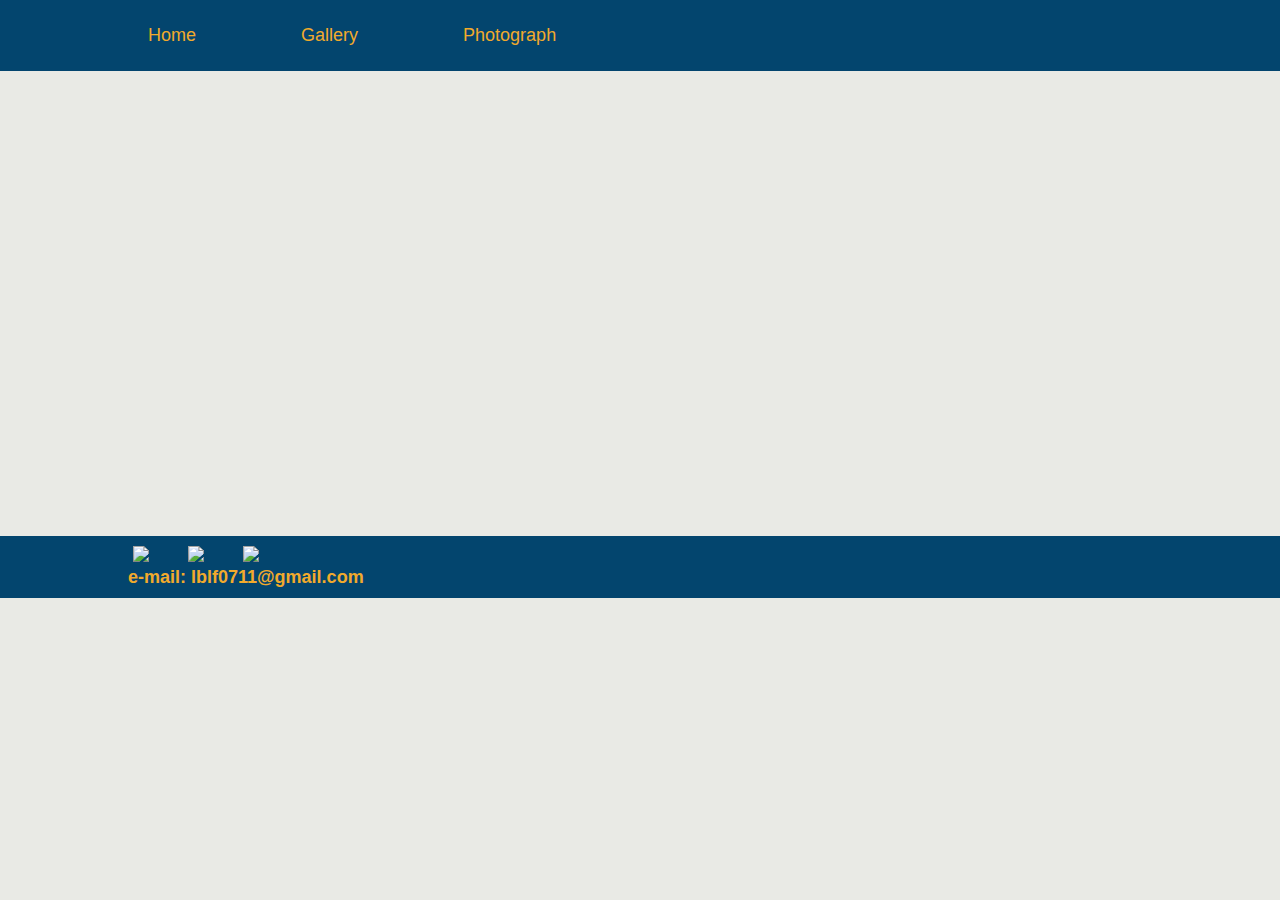
==== animation.html @ 5a69929b "Add files via upload" ====
<!DOCTYPE html>
<html lang="en">

<head>
    <meta charset="UTF-8">
    <meta name="viewport" content="width=device-width, initial-scale=1.0">
    <title>Whity</title>
    <link rel="icon" href="..\Pic\小白.png" type="image/x-icon" />
    <link rel="stylesheet" href="Css/animation.css">
</head>

<body>
    <nav id="main_menu">
        <ul class="level_1">
            <li><a href="index.html">Home</a></li>
            <li>
                <a href="#">Gallery</a>
                <ul class="level_2">
                    <li><a href="illustration.html">Illustration</a></li>
                    <li><a href="trpg_1.html">Trpg</a></li>
                    <li><a href="animation.html">Animation</a></li>
                </ul>
            </li>
            <li><a href="photograph.html">Photograph</a></li>
        </ul>
    </nav>
    <div>
        <video src="..\endterm_assignment\Pic\video\1.mp4" muted loop autoplay width="600" ></video>
        <video src="..\endterm_assignment\Pic\video\2.mp4" muted loop autoplay width="400" ></video> 
        <video src="..\endterm_assignment\Pic\video\3.mp4" muted loop autoplay width="600" ></video>
        <video src="..\endterm_assignment\Pic\video\4.mp4" muted loop autoplay width="600" ></video>
    </div>
    <nav>
        <a href="https://www.facebook.com/profile.php?id=100027835171336"><img src="..\endterm_assignment\Pic\sns\facebook.png" width="40"></a>
        <a href="https://twitter.com/5hite_"><img src="..\endterm_assignment\Pic\sns\124021.png" width="40"></a>
        <a href="https://www.instagram.com/bisheng_bai/"><img src="..\endterm_assignment\Pic\sns\instagram.png" width="40"></a>
        <h4>e-mail: lblf0711@gmail.com</h4>
    </nav>
    
</body>

</html>
---- Css/animation.css ----
body{
    font-family:arial black , Helvetica, sans-serif;
    font-size: large;
    margin: 0;
    background-color: rgb(233, 234, 229);
}

a{
    text-decoration: none;
}

ul {
    margin: 0;
    list-style: none;
}

#main_menu ul {
    list-style: none;
    padding-left: 0;
    background-color: rgb(3, 69, 110);
}

#main_menu ul li a {
    padding: 25px 80px 25px 20px;
    color: rgb(241, 170, 44);
    display: block;
}

#main_menu ul.level_1 > li {
    display: inline-block;
}
  
#main_menu ul.level_1 > li > a:hover {
    color: #000000;
    background-color: rgb(241, 170, 44);
}
  
#main_menu ul.level_2 {
    display: none;
    position: absolute;
}
  
#main_menu ul.level_2 li a:hover {
    color: #000000;
    background-color: rgb(241, 170, 44);
}
  
#main_menu ul.level_1 > li:hover  ul.level_2 {
    display: block;
}

nav{
    padding:0 10%;
    background-color: rgb(3, 69, 110);
}

div{
    padding:0 10%;
}

.content{
    margin-top: 50px;
}

img{
    padding: 10px 5px 0;
    display: inline-block;
}

h4{
    color: rgb(241, 170, 44);
    margin: 0;
    padding: 0 0 10px;
}
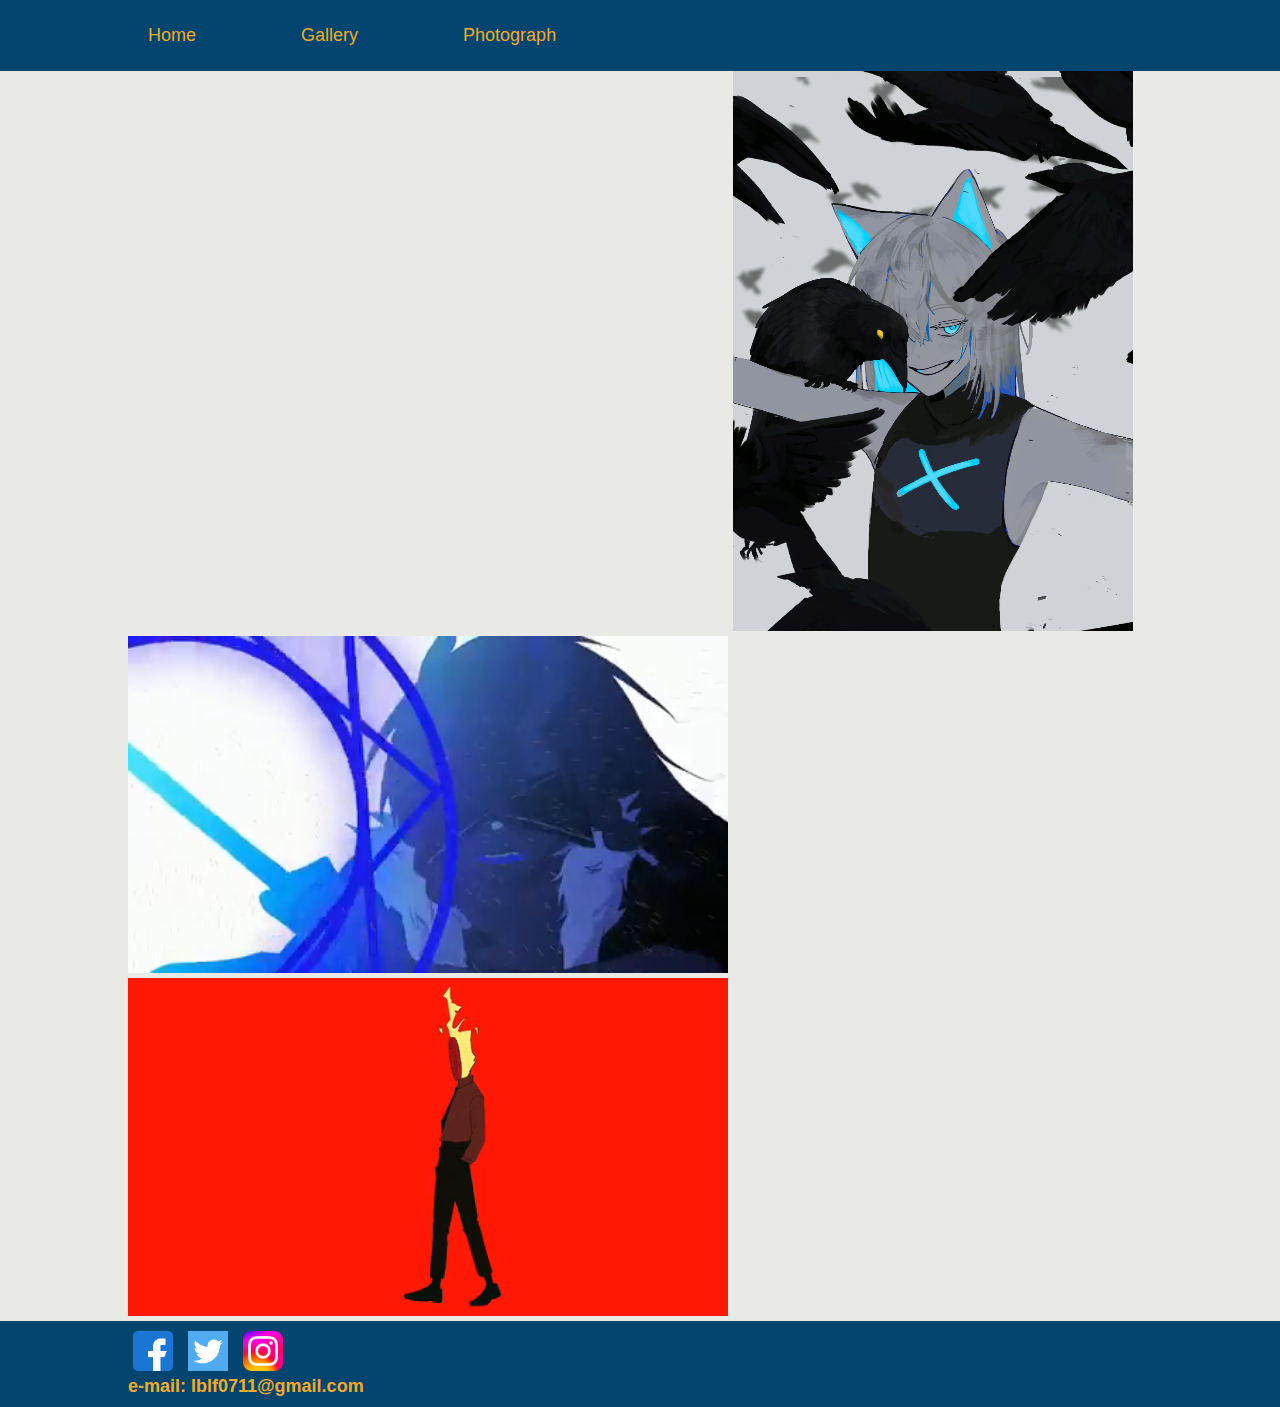
==== commit c3184c22: "Update animation.html" ====
--- a/animation.html
+++ b/animation.html
@@ -25,18 +25,18 @@
         </ul>
     </nav>
     <div>
-        <video src="..\endterm_assignment\Pic\video\1.mp4" muted loop autoplay width="600" ></video>
-        <video src="..\endterm_assignment\Pic\video\2.mp4" muted loop autoplay width="400" ></video> 
-        <video src="..\endterm_assignment\Pic\video\3.mp4" muted loop autoplay width="600" ></video>
-        <video src="..\endterm_assignment\Pic\video\4.mp4" muted loop autoplay width="600" ></video>
+        <video src="..\Pic\video\1.mp4" muted loop autoplay width="600" ></video>
+        <video src="..\Pic\video\2.mp4" muted loop autoplay width="400" ></video> 
+        <video src="..\Pic\video\3.mp4" muted loop autoplay width="600" ></video>
+        <video src="..\Pic\video\4.mp4" muted loop autoplay width="600" ></video>
     </div>
     <nav>
-        <a href="https://www.facebook.com/profile.php?id=100027835171336"><img src="..\endterm_assignment\Pic\sns\facebook.png" width="40"></a>
-        <a href="https://twitter.com/5hite_"><img src="..\endterm_assignment\Pic\sns\124021.png" width="40"></a>
-        <a href="https://www.instagram.com/bisheng_bai/"><img src="..\endterm_assignment\Pic\sns\instagram.png" width="40"></a>
+        <a href="https://www.facebook.com/profile.php?id=100027835171336"><img src="..\Pic\sns\facebook.png" width="40"></a>
+        <a href="https://twitter.com/5hite_"><img src="..\Pic\sns\124021.png" width="40"></a>
+        <a href="https://www.instagram.com/bisheng_bai/"><img src="..\Pic\sns\instagram.png" width="40"></a>
         <h4>e-mail: lblf0711@gmail.com</h4>
     </nav>
     
 </body>
 
-</html>+</html>
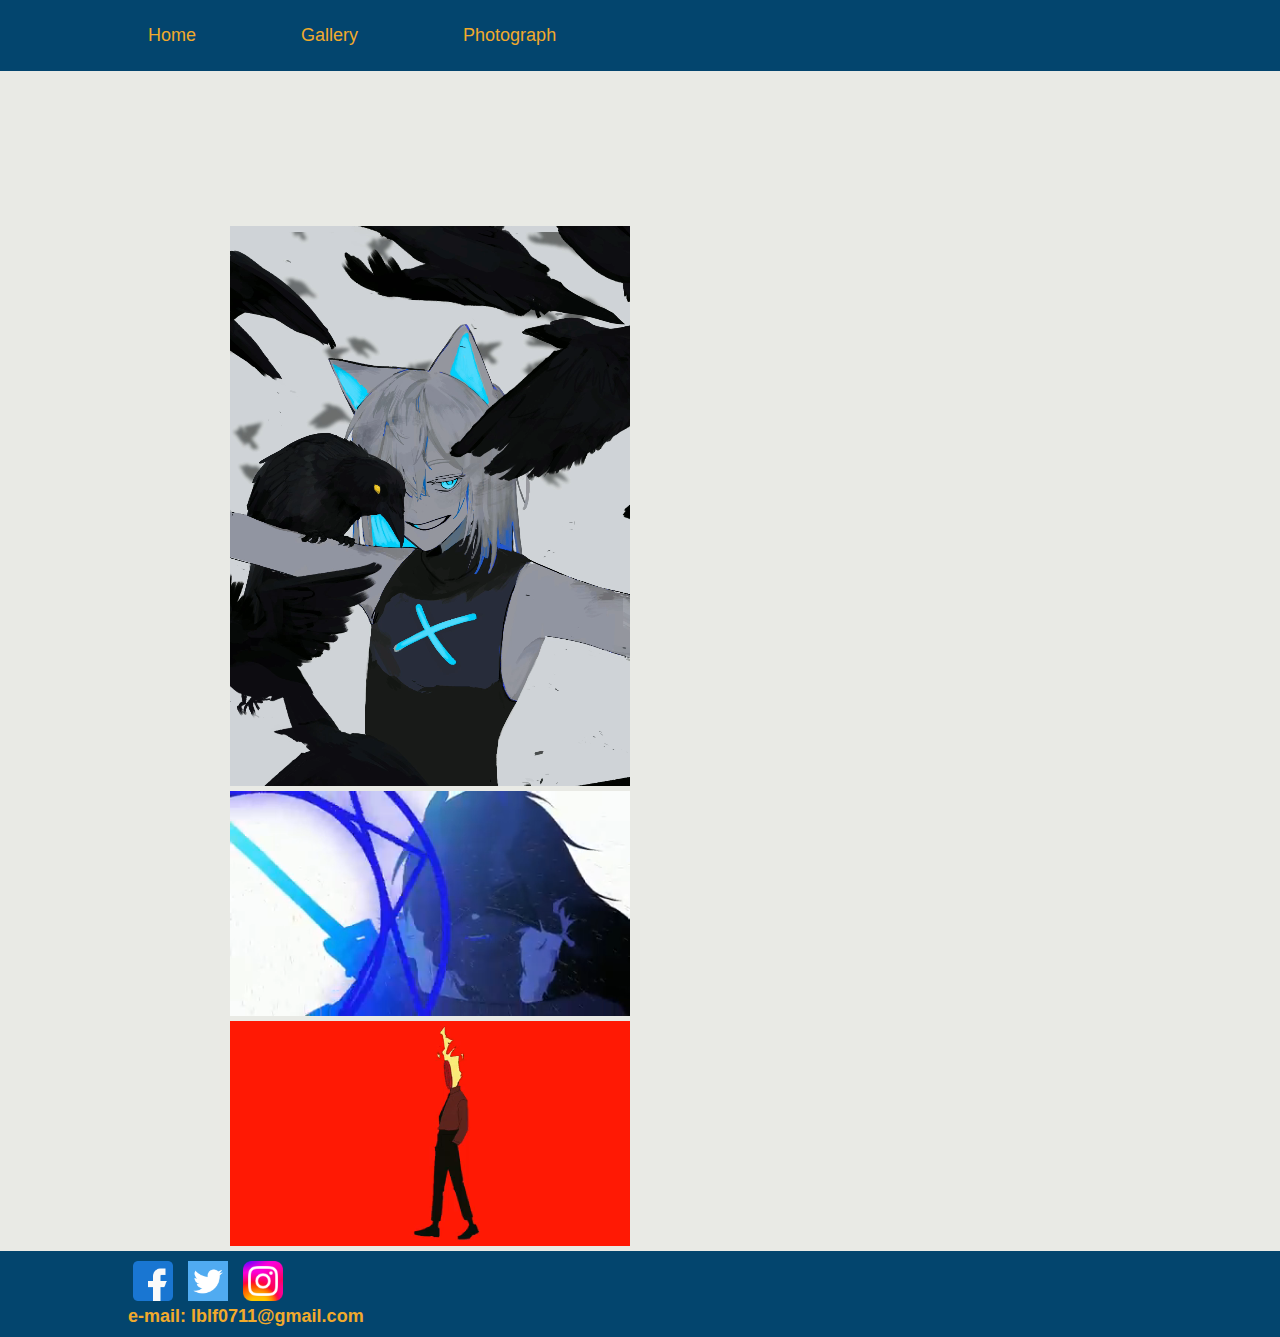
==== commit 34b02e53: "Add files via upload" ====
--- a/animation.html
+++ b/animation.html
@@ -7,6 +7,7 @@
     <title>Whity</title>
     <link rel="icon" href="..\Pic\小白.png" type="image/x-icon" />
     <link rel="stylesheet" href="Css/animation.css">
+    <link href="https://unpkg.com/aos@2.3.1/dist/aos.css" rel="stylesheet">
 </head>
 
 <body>
@@ -25,18 +26,22 @@
         </ul>
     </nav>
     <div>
-        <video src="..\Pic\video\1.mp4" muted loop autoplay width="600" ></video>
-        <video src="..\Pic\video\2.mp4" muted loop autoplay width="400" ></video> 
-        <video src="..\Pic\video\3.mp4" muted loop autoplay width="600" ></video>
-        <video src="..\Pic\video\4.mp4" muted loop autoplay width="600" ></video>
-    </div>
-    <nav>
-        <a href="https://www.facebook.com/profile.php?id=100027835171336"><img src="..\Pic\sns\facebook.png" width="40"></a>
-        <a href="https://twitter.com/5hite_"><img src="..\Pic\sns\124021.png" width="40"></a>
-        <a href="https://www.instagram.com/bisheng_bai/"><img src="..\Pic\sns\instagram.png" width="40"></a>
-        <h4>e-mail: lblf0711@gmail.com</h4>
-    </nav>
-    
+        <div data-aos="fade-down-right"><video src="Pic\video\1.mp4" muted loop autoplay width="600"></video></div>
+        <div class="left" data-aos="fade-down-right"><video src="Pic\video\2.mp4" muted loop autoplay width="400"></video></div>
+        <div data-aos="fade-down-right"><video src="Pic\video\3.mp4" muted loop autoplay width="400"></video></div>
+        <div class="left" data-aos="fade-down-right"><video src="Pic\video\4.mp4" muted loop autoplay width="400"></video></div>
+    </div>    
+        <nav>
+            <a href="https://www.facebook.com/profile.php?id=100027835171336"><img src="Pic\sns\facebook.png"
+                    width="40"></a>
+            <a href="https://twitter.com/5hite_"><img src="Pic\sns\124021.png" width="40"></a>
+            <a href="https://www.instagram.com/bisheng_bai/"><img src="Pic\sns\instagram.png" width="40"></a>
+            <h4>e-mail: lblf0711@gmail.com</h4>
+        </nav>
+        <script src="https://unpkg.com/aos@2.3.1/dist/aos.js"></script>
+        <script>
+            AOS.init();
+          </script>
 </body>
 
-</html>
+</html>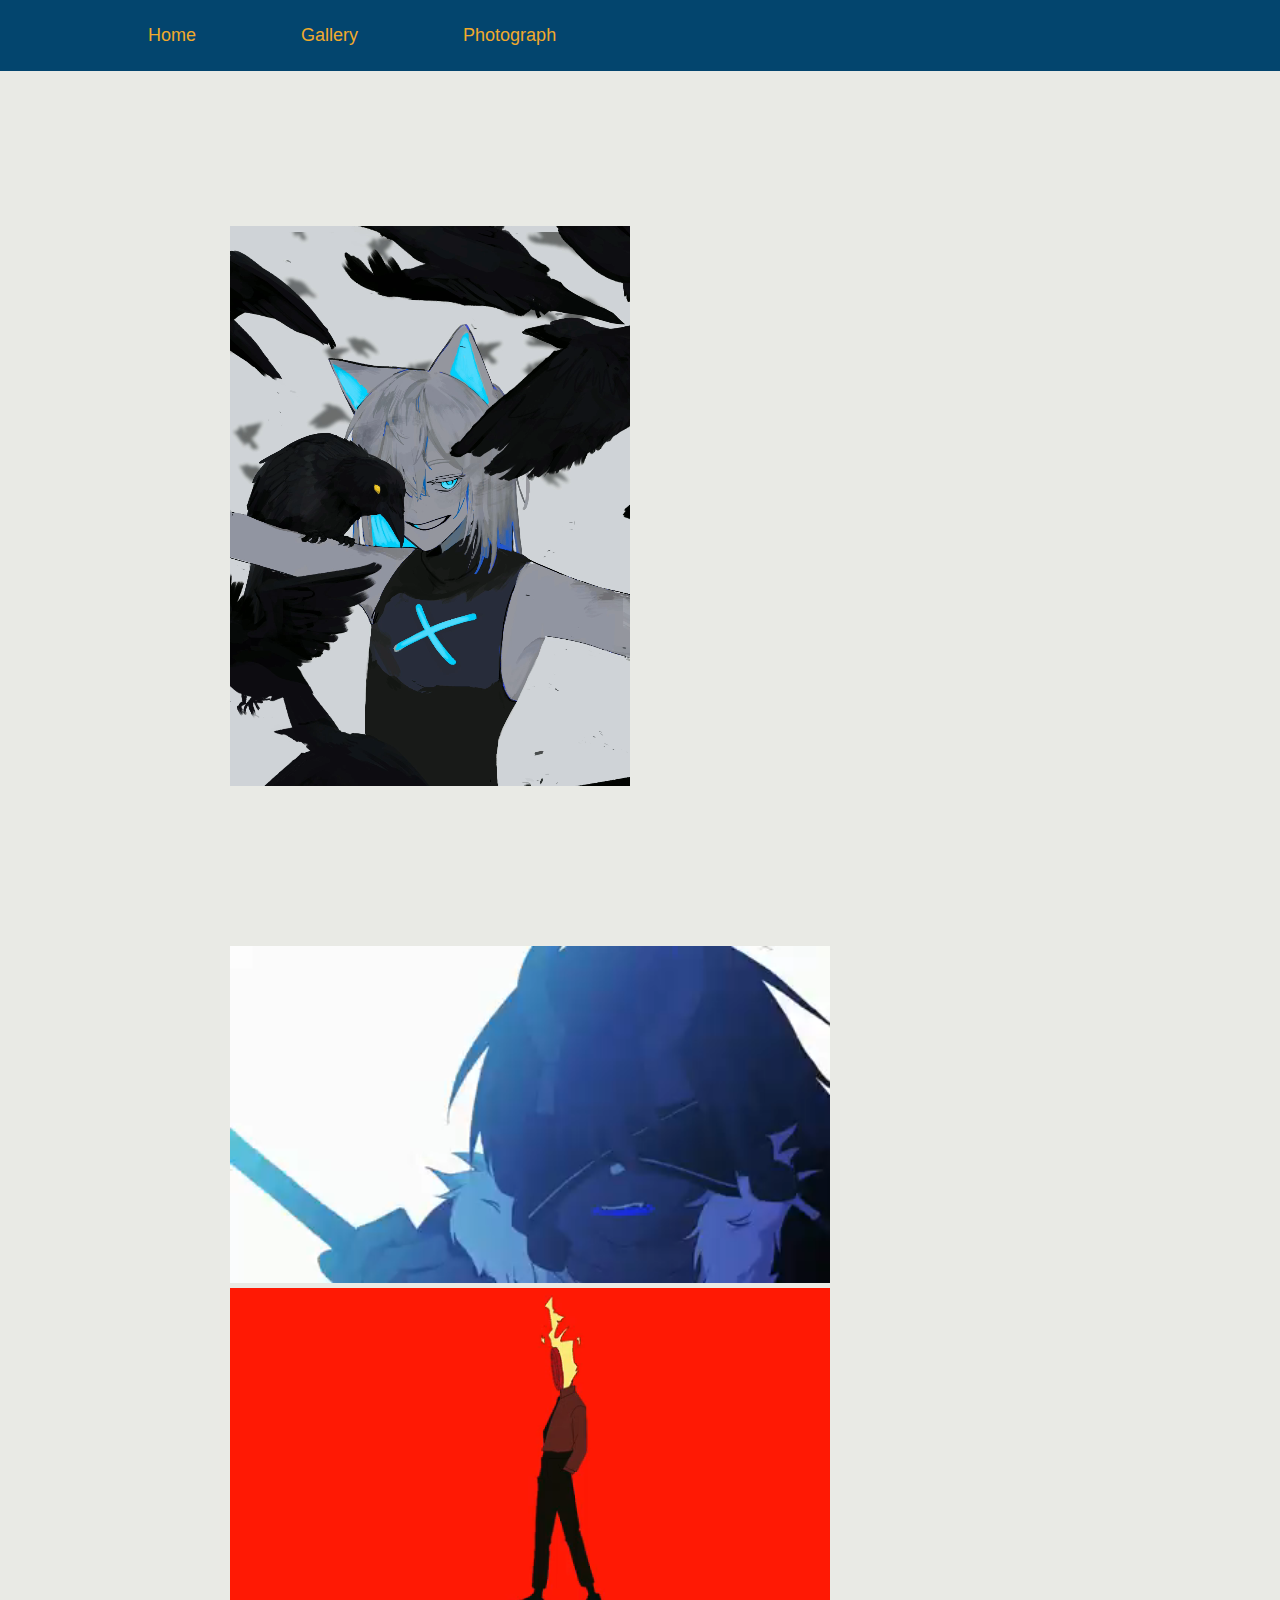
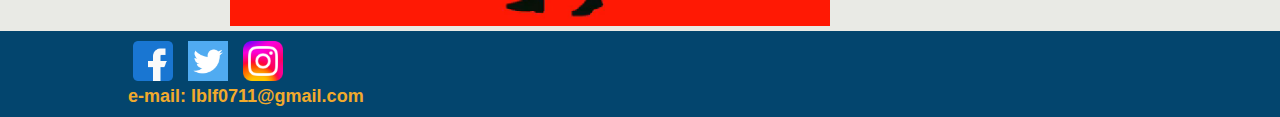
==== commit 0322c1ee: "Add files via upload" ====
--- a/animation.html
+++ b/animation.html
@@ -5,7 +5,7 @@
     <meta charset="UTF-8">
     <meta name="viewport" content="width=device-width, initial-scale=1.0">
     <title>Whity</title>
-    <link rel="icon" href="..\Pic\小白.png" type="image/x-icon" />
+    <link rel="icon" href="..\Pic\Whity.png" type="image/x-icon" />
     <link rel="stylesheet" href="Css/animation.css">
     <link href="https://unpkg.com/aos@2.3.1/dist/aos.css" rel="stylesheet">
 </head>
@@ -18,7 +18,7 @@
                 <a href="#">Gallery</a>
                 <ul class="level_2">
                     <li><a href="illustration.html">Illustration</a></li>
-                    <li><a href="trpg_1.html">Trpg</a></li>
+                    <li><a href="trpg_1.html">Logo</a></li>
                     <li><a href="animation.html">Animation</a></li>
                 </ul>
             </li>
@@ -26,10 +26,12 @@
         </ul>
     </nav>
     <div>
+        <div data-aos="fade-down-right"><video src="Pic\video\完稿.mp4" muted loop autoplay width="600"></a></div>
+        <div class="left" data-aos="fade-down-right"><video src="Pic\video\2.mp4" muted loop autoplay width="400"></video></div>
         <div data-aos="fade-down-right"><video src="Pic\video\1.mp4" muted loop autoplay width="600"></video></div>
-        <div class="left" data-aos="fade-down-right"><video src="Pic\video\2.mp4" muted loop autoplay width="400"></video></div>
-        <div data-aos="fade-down-right"><video src="Pic\video\3.mp4" muted loop autoplay width="400"></video></div>
-        <div class="left" data-aos="fade-down-right"><video src="Pic\video\4.mp4" muted loop autoplay width="400"></video></div>
+        <div class="left" data-aos="fade-down-right"><video src="Pic\video\3.mp4" muted loop autoplay width="600"></video></div>
+        <div data-aos="fade-down-right"><video src="Pic\video\4.mp4" muted loop autoplay width="600"></video></div>
+
     </div>    
         <nav>
             <a href="https://www.facebook.com/profile.php?id=100027835171336"><img src="Pic\sns\facebook.png"
